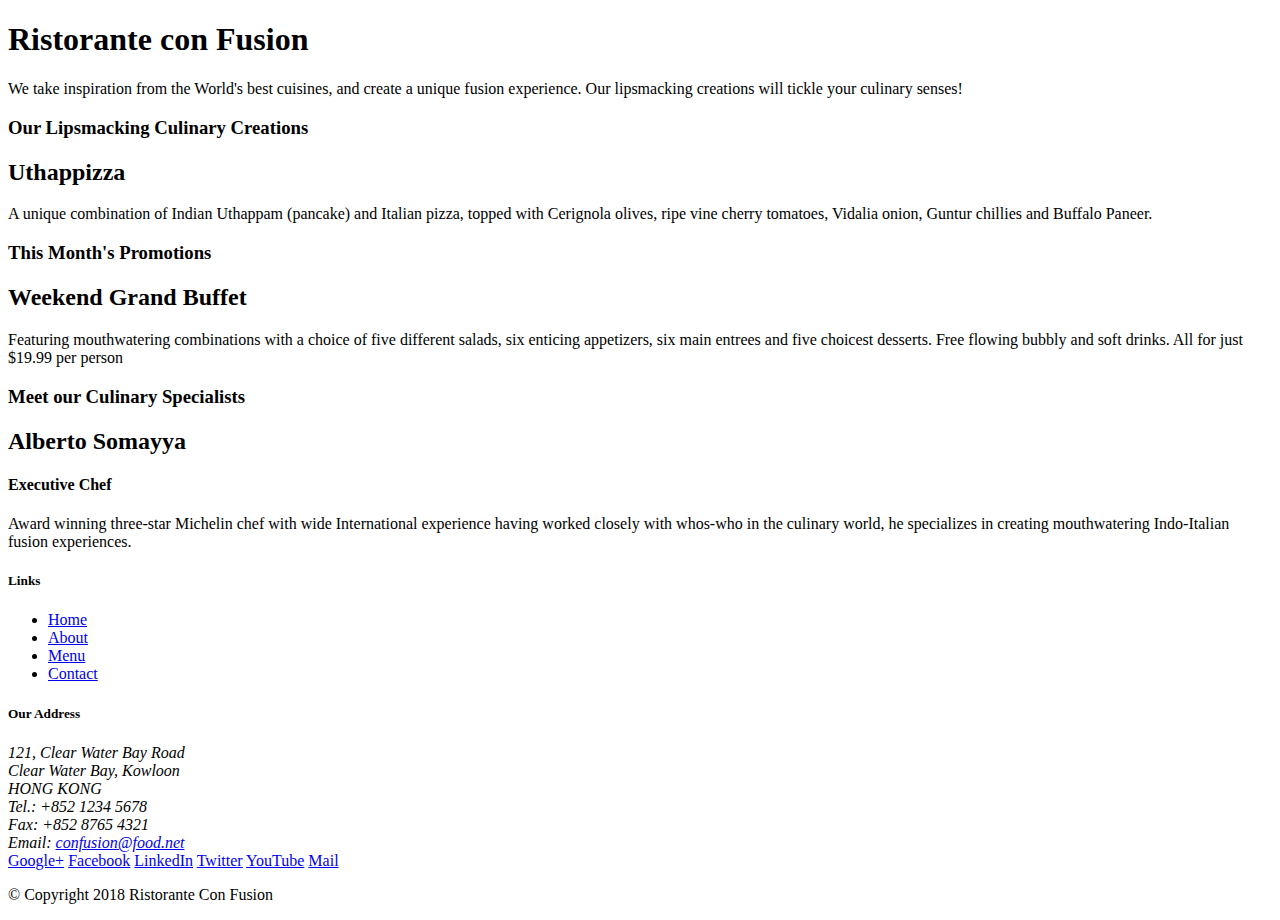
==== index.html @ 33784dc2 "my first push" ====
<!DOCTYPE html>
<html lang="en">

<head>
    <title>Ristorante Con Fusion</title>
    <meta charset="utf-8">
    <meta name="viewport" content="width=device-width, initial-scale=1, shrink-to-fit=no">
    <link rel="stylesheet" href="node_modules/bootstrap/dist/css/bootstrap.min.css">
</head>

<body>

    <header class="jumbotron">
        <div>
            <div>
                <div>
                    <h1>Ristorante con Fusion</h1>
                    <p>We take inspiration from the World's best cuisines, and create a unique fusion experience. Our lipsmacking creations will tickle your culinary senses!</p>
                </div>
                <div>
                </div>
            </div>
        </div>
    </header>

    <div class="container">
        <div>
            <div>
                <h3>Our Lipsmacking Culinary Creations</h3>
            </div>
            <div>
                <h2>Uthappizza</h2>
                <p>A unique combination of Indian Uthappam (pancake) and Italian pizza, topped with Cerignola olives, ripe vine cherry tomatoes, Vidalia onion, Guntur chillies and Buffalo Paneer.</p>
            </div>
        </div>


        <div>
            <div>
                <h3>This Month's Promotions</h3>
            </div>
            <div>
                <h2>Weekend Grand Buffet</h2>
                <p>Featuring mouthwatering combinations with a choice of five different salads, six enticing appetizers, six main entrees and five choicest desserts. Free flowing bubbly and soft drinks. All for just $19.99 per person </p>
            </div>
        </div>

        <div>
            <div>
                <h3>Meet our Culinary Specialists</h3>
            </div>
            <div>
                <h2>Alberto Somayya</h2>
                <h4>Executive Chef</h4>
                <p>Award winning three-star Michelin chef with wide International experience having worked closely with whos-who in the culinary world, he specializes in creating mouthwatering Indo-Italian fusion experiences. </p>
            </div>
        </div>
    </div>

    <footer>
        <div>
            <div>             
                <div>
                    <h5>Links</h5>
                    <ul>
                        <li><a href="#">Home</a></li>
                        <li><a href="#">About</a></li>
                        <li><a href="#">Menu</a></li>
                        <li><a href="#">Contact</a></li>
                    </ul>
                </div>
                <div>
                    <h5>Our Address</h5>
                    <address>
		              121, Clear Water Bay Road<br>
		              Clear Water Bay, Kowloon<br>
		              HONG KONG<br>
		              Tel.: +852 1234 5678<br>
		              Fax: +852 8765 4321<br>
		              Email: <a href="mailto:confusion@food.net">confusion@food.net</a>
		           </address>
                </div>
                <div>
                    <div>
                        <a href="http://google.com/+">Google+</a>
                        <a href="http://www.facebook.com/profile.php?id=">Facebook</a>
                        <a href="http://www.linkedin.com/in/">LinkedIn</a>
                        <a href="http://twitter.com/">Twitter</a>
                        <a href="http://youtube.com/">YouTube</a>
                        <a href="mailto:">Mail</a>
                    </div>
                </div>
           </div>
           <div>             
                <div>
                    <p>© Copyright 2018 Ristorante Con Fusion</p>
                </div>
           </div>
        </div>
    </footer>
    <script src="node_modules/jquery/dist/jquery.slim.min.js"></script>
    <script src="node_modules/popper.js/dist/popper.min.js"></script>
    <script src="node_modules/bootstrap/dist/js/bootstrap.min.js"></script>
</body>

</html>
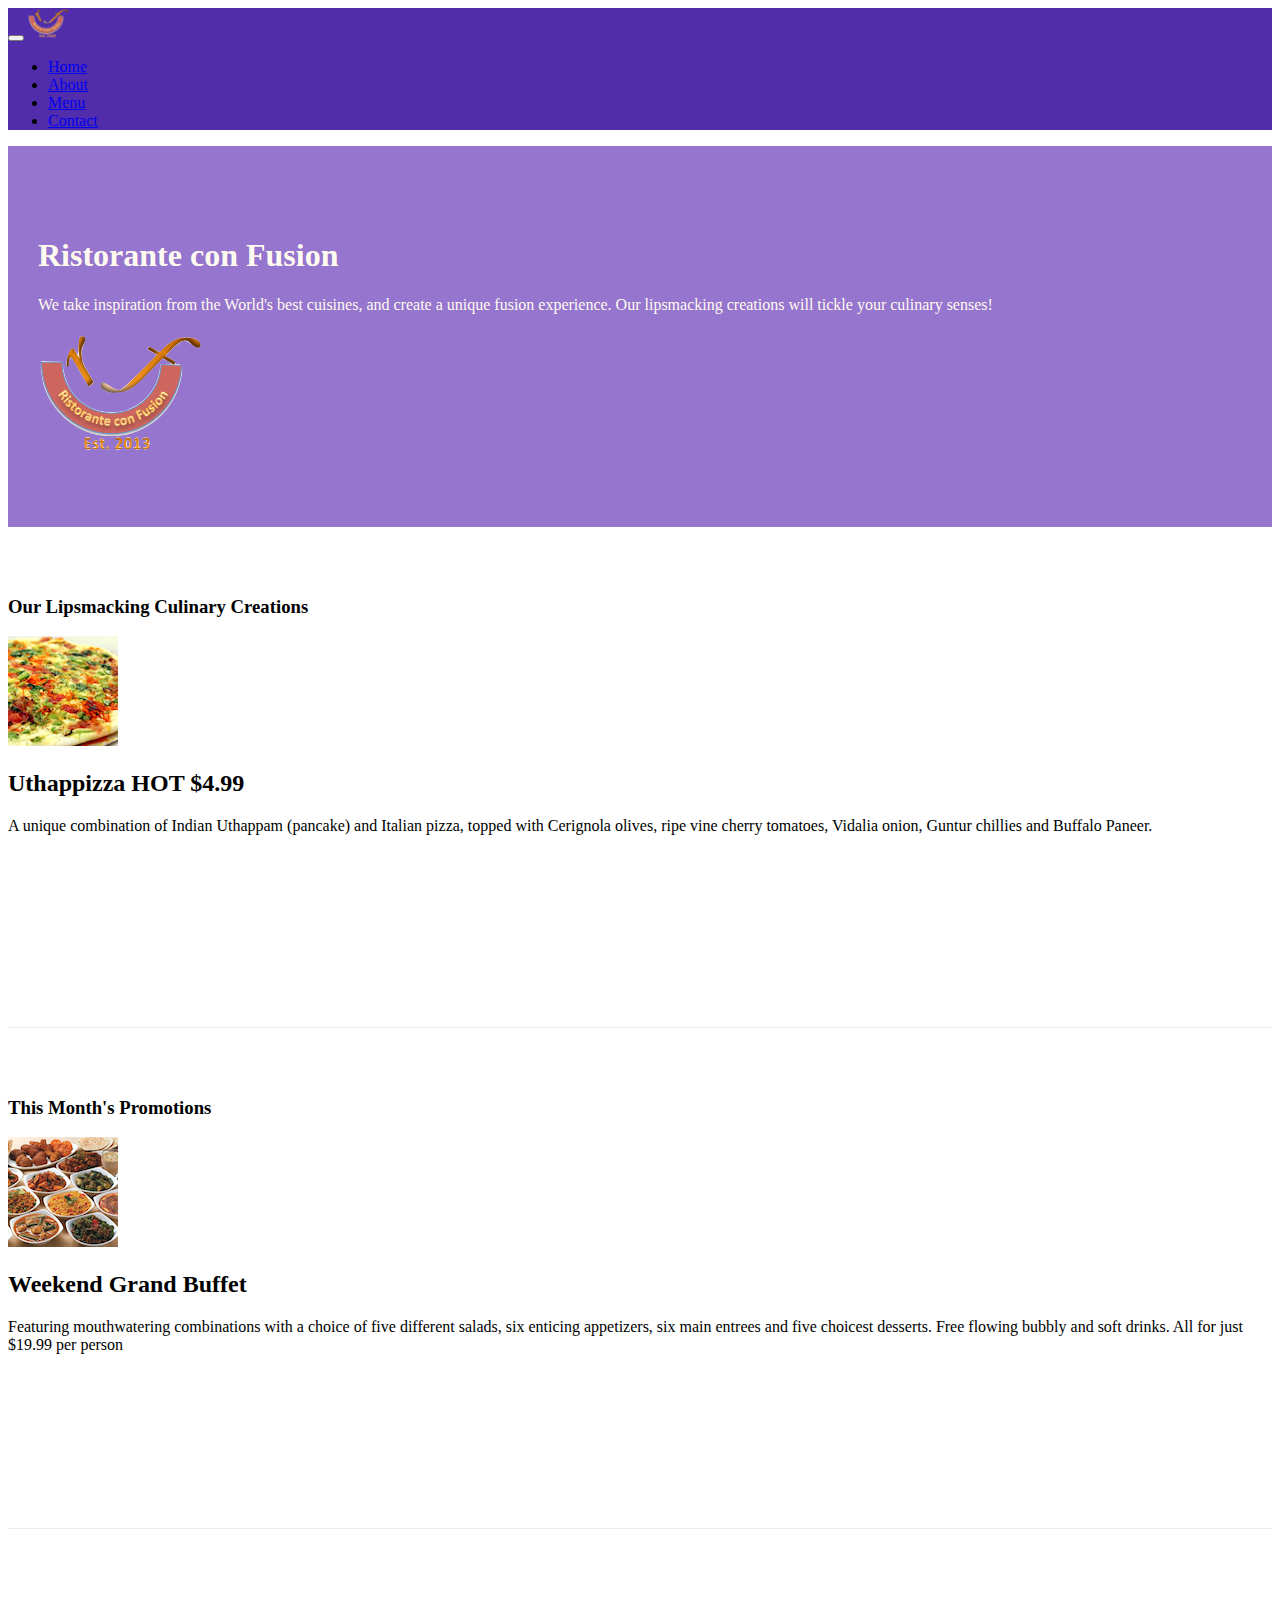
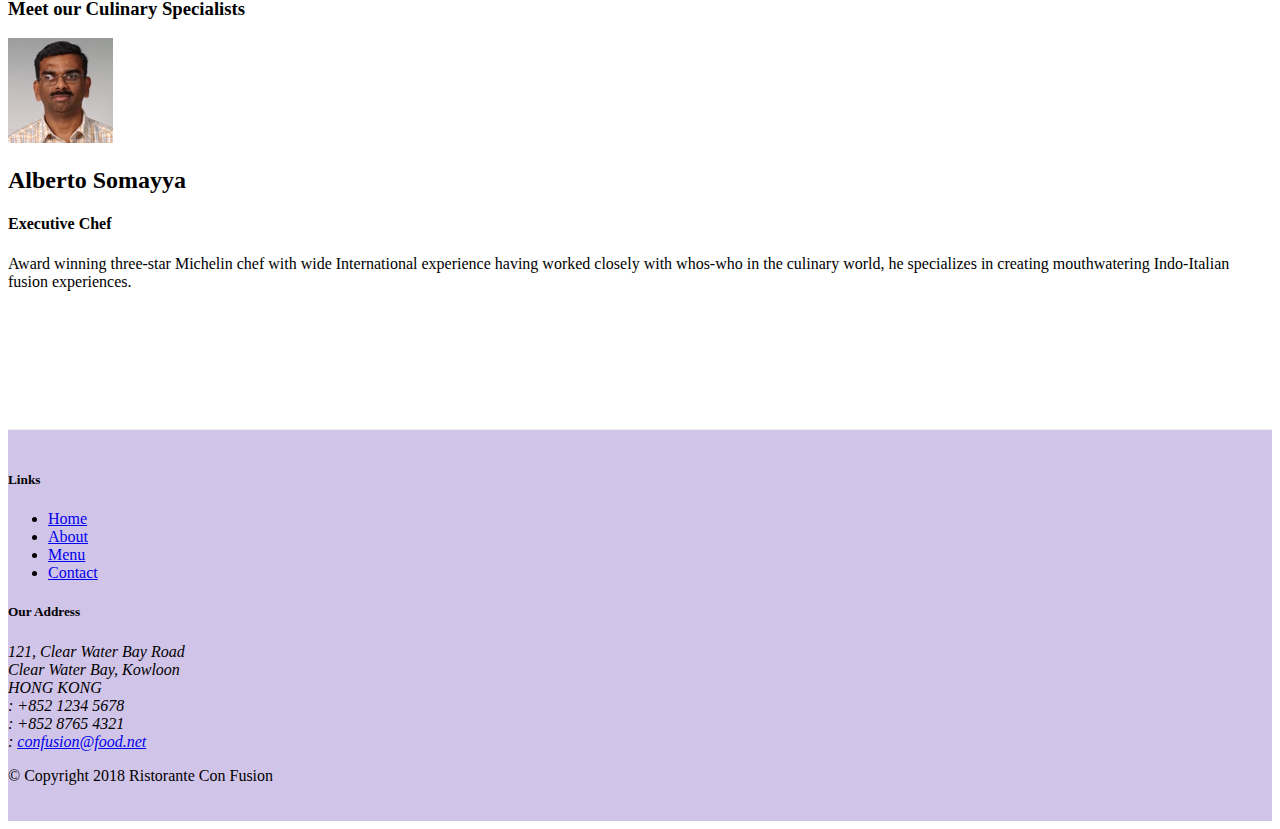
==== commit 9d477be6: "my week2 progress" ====
--- a/index.html
+++ b/index.html
@@ -5,94 +5,134 @@
     <title>Ristorante Con Fusion</title>
     <meta charset="utf-8">
     <meta name="viewport" content="width=device-width, initial-scale=1, shrink-to-fit=no">
+    <meta http-equiv="x-ua -compatible" content="ie=edge">
     <link rel="stylesheet" href="node_modules/bootstrap/dist/css/bootstrap.min.css">
+    <link rel="stylesheet" href="node_modules/font-awesome/css/font-awesome.min.css">
+    <link rel="stylesheet" href="node_modules/bootstrap-social/bootstrap-social.css">
+    <link rel="stylesheet" href="style.css">
 </head>
 
 <body>
+    <nav class="navbar navbar-dark navbar-expand-sm fixed-top">
+        <div class="container">
+            <button class="navbar-toggler" type="button" data-toggle="collapse" data-target="#mynavbar">
+                <span class="navbar-toggler-icon"></span>
+            </button>
+            <a class="navbar-brand" href="#"><img src="img/logo.png" height="30" width="41"></a>
+            <div id="mynavbar" class="collapse navbar-collapse">
+                <ul class="navbar-nav mr-auto">
+                    <li class="nav-item active"><a class="nav-link" href="#"><span class="fa fa-home fa-lg"></span> Home</a></li>
+                    <li class="nav-item"><a class="nav-link" href="./aboutus.html"><span class="fa fa-info fa-lg"></span> About</a></li>
+                    <li class="nav-item"><a class="nav-link" href="#"><span class="fa fa-list fa-lg"></span> Menu</a></li>
+                    <li class="nav-item"><a class="nav-link" href="./contactus.html"><span class="fa fa-address-card fa-lg"></span> Contact</a></li>
+                </ul>
+            </div>
+        </div>
+    </nav>
 
     <header class="jumbotron">
-        <div>
-            <div>
-                <div>
+        <div class="container">
+            <div class="row row-header">
+                <div class="col-12 col-sm-6">
                     <h1>Ristorante con Fusion</h1>
                     <p>We take inspiration from the World's best cuisines, and create a unique fusion experience. Our lipsmacking creations will tickle your culinary senses!</p>
                 </div>
-                <div>
+                <div class="col-12 col-sm align-self-center">
+                   <img src="img/logo.png" class="img-fluid"> 
+
                 </div>
             </div>
         </div>
     </header>
 
     <div class="container">
-        <div>
-            <div>
+        <div class="row row-content align-items-center">
+            <div class="col-12 col-sm-4 order-sm-last col-md-3">
                 <h3>Our Lipsmacking Culinary Creations</h3>
             </div>
-            <div>
-                <h2>Uthappizza</h2>
-                <p>A unique combination of Indian Uthappam (pancake) and Italian pizza, topped with Cerignola olives, ripe vine cherry tomatoes, Vidalia onion, Guntur chillies and Buffalo Paneer.</p>
+            <div class="col col-sm order-sm-first col-md">
+                <div class="media">
+                    <img class="d-flex mr-3 img-thumbnail align-self-center" src="img/uthappizza.png" alt="uthappizza">
+                    <div class="media-body">
+                    <h2 class="mt-0">Uthappizza <span class="badge badge-warning">HOT</span> <span class="badge badge-pill badge-secondary">$4.99</span></h2>
+                    <p class="d-none d-sm-block">A unique combination of Indian Uthappam (pancake) and Italian pizza, topped with Cerignola olives, ripe vine cherry tomatoes, Vidalia onion, Guntur chillies and Buffalo Paneer.</p>
+                    </div>
+                </div>
+            
+               
             </div>
         </div>
 
 
-        <div>
-            <div>
+        <div class="row row-content align-items-center">
+            <div  class="col-12 col-sm-4 col-md-3">
                 <h3>This Month's Promotions</h3>
             </div>
-            <div>
-                <h2>Weekend Grand Buffet</h2>
-                <p>Featuring mouthwatering combinations with a choice of five different salads, six enticing appetizers, six main entrees and five choicest desserts. Free flowing bubbly and soft drinks. All for just $19.99 per person </p>
+            <div class="col col-sm col-md"> 
+                <div class="media">
+                    <img class="d-flex mr-3 img-thumbnail align-self-center" src="img/buffet.png" alt="buffet">
+                    <div class="media-body">
+                    <h2 class="mt-0">Weekend Grand Buffet</h2>
+                    <p class="d-none d-sm-block">Featuring mouthwatering combinations with a choice of five different salads, six enticing appetizers, six main entrees and five choicest desserts. Free flowing bubbly and soft drinks. All for just $19.99 per person</p>
+                    </div>
+                </div>
             </div>
         </div>
 
-        <div>
-            <div>
+        <div class="row row-content align-items-center">
+            <div  class="col-12 col-sm-4 order-sm-last col-md-3"> 
                 <h3>Meet our Culinary Specialists</h3>
             </div>
-            <div>
-                <h2>Alberto Somayya</h2>
-                <h4>Executive Chef</h4>
-                <p>Award winning three-star Michelin chef with wide International experience having worked closely with whos-who in the culinary world, he specializes in creating mouthwatering Indo-Italian fusion experiences. </p>
+            <div class="col col-sm order-sm-first col-md">
+                <div class="media">
+                    <img class="d-flex mr-3 img-thumbnail align-self-center" src="img/alberto.png" alt="alberto">
+                    <div class="media-body">
+                    <h2 class="mt-0">Alberto Somayya</h2>
+                    <h4 class="mt-0">Executive Chef</h4>
+                    <p class="d-none d-sm-block">Award winning three-star Michelin chef with wide International experience having worked closely with whos-who in the culinary world, he specializes in creating mouthwatering Indo-Italian fusion experiences.</p>
+                    </div>
+                </div>
+                
             </div>
         </div>
     </div>
 
-    <footer>
-        <div>
-            <div>             
-                <div>
+    <footer class="footer">
+        <div class="container">
+            <div class="row ">             
+                <div class="col-4 offset-1 col-sm-2 ">
                     <h5>Links</h5>
-                    <ul>
-                        <li><a href="#">Home</a></li>
-                        <li><a href="#">About</a></li>
-                        <li><a href="#">Menu</a></li>
-                        <li><a href="#">Contact</a></li>
+                    <ul class="list-unstyled">
+                        <li><a href="#"> Home</a></li>
+                        <li><a href="./aboutus.html"> About</a></li>
+                        <li><a href="#"> Menu</a></li>
+                        <li><a href="./contactus.html"> Contact</a></li>
                     </ul>
                 </div>
-                <div>
+                <div class="col-7 col-sm-5"> 
                     <h5>Our Address</h5>
                     <address>
 		              121, Clear Water Bay Road<br>
 		              Clear Water Bay, Kowloon<br>
 		              HONG KONG<br>
-		              Tel.: +852 1234 5678<br>
-		              Fax: +852 8765 4321<br>
-		              Email: <a href="mailto:confusion@food.net">confusion@food.net</a>
+		              <i class="fa fa-phone fa-lg"></i>: +852 1234 5678<br>
+		              <i class="fa fa-fax fa-lg"></i>: +852 8765 4321<br>
+		              <i class="fa fa-envelope"></i>: <a href="mailto:confusion@food.net">confusion@food.net</a>
 		           </address>
                 </div>
-                <div>
-                    <div>
-                        <a href="http://google.com/+">Google+</a>
-                        <a href="http://www.facebook.com/profile.php?id=">Facebook</a>
-                        <a href="http://www.linkedin.com/in/">LinkedIn</a>
-                        <a href="http://twitter.com/">Twitter</a>
-                        <a href="http://youtube.com/">YouTube</a>
-                        <a href="mailto:">Mail</a>
+                <div class="col-12 col-sm-4 align-self-center">
+                    <div class="text-center">
+                        <a class="btn btn-social-icon btn-google" href="http://google.com/+"><i class="fa fa-google-plus"></i></a>
+                        <a class="btn btn-social-icon btn-facebook" href="http://www.facebook.com/profile.php?id="><i class="fa fa-facebook"></i></a>
+                        <a class="btn btn-social-icon btn-linkedin" href="http://www.linkedin.com/in/"><i class="fa fa-linkedin"></i></a>
+                        <a class="btn btn-social-icon btn-twitter" href="http://twitter.com/"><i class="fa fa-twitter"></i></a>
+                        <a class="btn btn-social-icon btn-google" href="http://youtube.com/"><i class="fa fa-youtube"></i></a>
+                        <a class="btn btn-social-icon" href="mailto:"><i class="fa fa-envelope-o"></i></a>
                     </div>
                 </div>
            </div>
-           <div>             
-                <div>
+           <div class="row justify-content-center">             
+                <div class="col-auto">
                     <p>© Copyright 2018 Ristorante Con Fusion</p>
                 </div>
            </div>
--- a/style.css
+++ b/style.css
@@ -0,0 +1,44 @@
+.row-header{
+    margin:0px auto;
+    padding:0px auto;
+
+}
+.row-content{
+    margin:0px auto;
+    padding:50px 0px 50px 0px;
+    border-bottom: 1px ridge;
+    min-height: 400px;
+}
+.jumbotron{
+    background: #9575CD;
+    color:floralwhite;
+    padding:70px 30px 70px 30px;
+    margin:0px auto;
+
+}
+.footer{
+    background-color: #D1C4E9;
+    margin:0px auto;
+    padding:20px 0px 20px 0px;
+}
+
+.address{
+    font-size: 80%;
+    margin:0px;
+    color:#0f0f0f;
+}
+
+.body{
+    padding:50px 0px 0px 0px;
+    z-index: 0;
+}
+.navbar-dark{
+    background-color: #512DAB;
+}
+
+.tab-content{
+    border-left:1px solid #ddd;
+    border-right:1px solid #ddd;
+    border-bottom:1px solid #ddd;
+    padding:10px;
+}